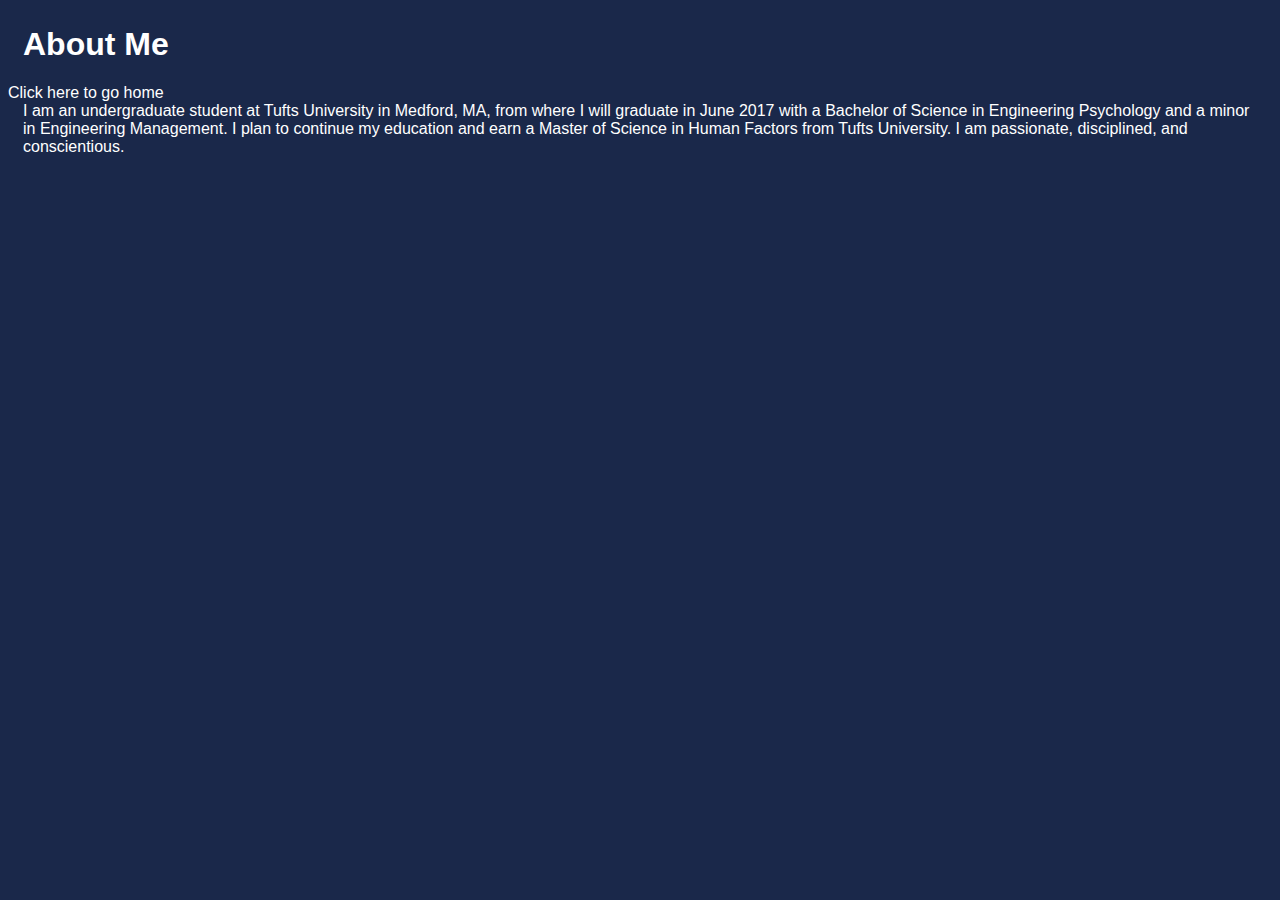
==== bio.html @ eefdd942 "Update bio.html" ====
<!doctype html>
<html>
	<head>
		<title>Resum&#233;</title>
		<link rel="stylesheet" type="text/css" href="css/style.css"> 
	</head>
	
	<body>
		<div class='header'>
			<h1>About Me</h1>
			<a href='index.html'>Click here to go home</a>
		</div>
		
		<p>I am an undergraduate student at Tufts University in Medford, MA, from where I will graduate in June 2017 with a Bachelor of Science in Engineering Psychology and a minor in Engineering Management.
			I plan to continue my education and earn a Master of Science in Human Factors from Tufts University.
			I am passionate, disciplined, and conscientious.</p>

	</body>
	
</html>
---- css/style.css ----
body {
	font-family: Helvetica;
	font-color: #FFFFFF;
	background-color: #1A284A;
}

h1, h2, h3, h4, p {
	margin-top: 0;
	padding-right: 15px;
	padding-left: 15px; 
	color: #FFFFFF;
}

li {

	list-style: square;
	color: #FFFFFF;
}

a:link {
	color:#E1F0FF;
	text-decoration: none; 
}

a:visited {
	color:#9AD1FF;
	text-decoration: none; 
}

.header {
	display: inline;
	margin-left: 2%;
}

.header a {
	color:#FFF;
}


#Headshot {
	float:right;
	margin-right: 10%;
}
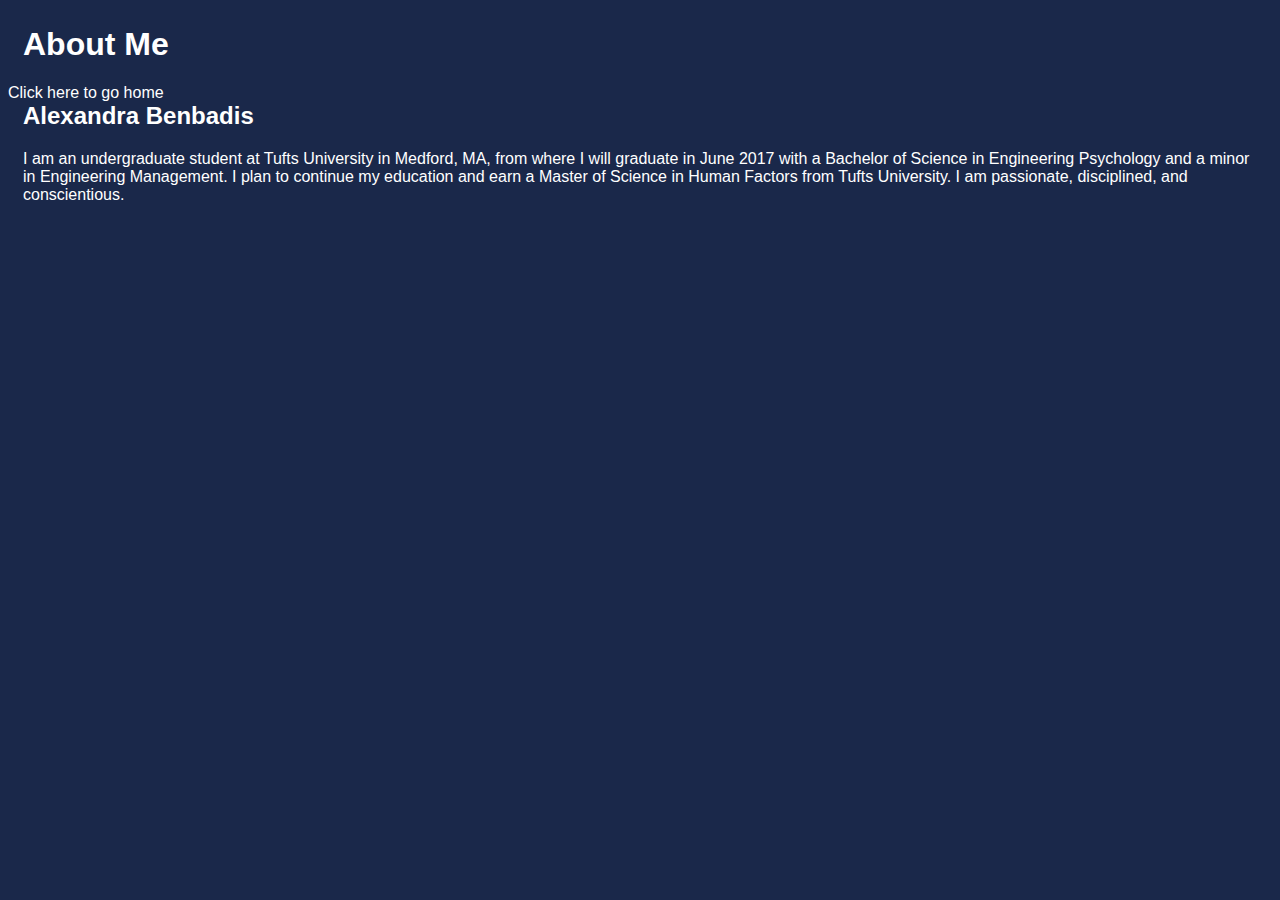
==== commit 2c87db4f: "Update bio.html" ====
--- a/bio.html
+++ b/bio.html
@@ -1,7 +1,7 @@
 <!doctype html>
 <html>
 	<head>
-		<title>Resum&#233;</title>
+		<title>About Me</title>
 		<link rel="stylesheet" type="text/css" href="css/style.css"> 
 	</head>
 	
@@ -11,6 +11,8 @@
 			<a href='index.html'>Click here to go home</a>
 		</div>
 		
+		<h2>Alexandra Benbadis</h2>
+		
 		<p>I am an undergraduate student at Tufts University in Medford, MA, from where I will graduate in June 2017 with a Bachelor of Science in Engineering Psychology and a minor in Engineering Management.
 			I plan to continue my education and earn a Master of Science in Human Factors from Tufts University.
 			I am passionate, disciplined, and conscientious.</p>
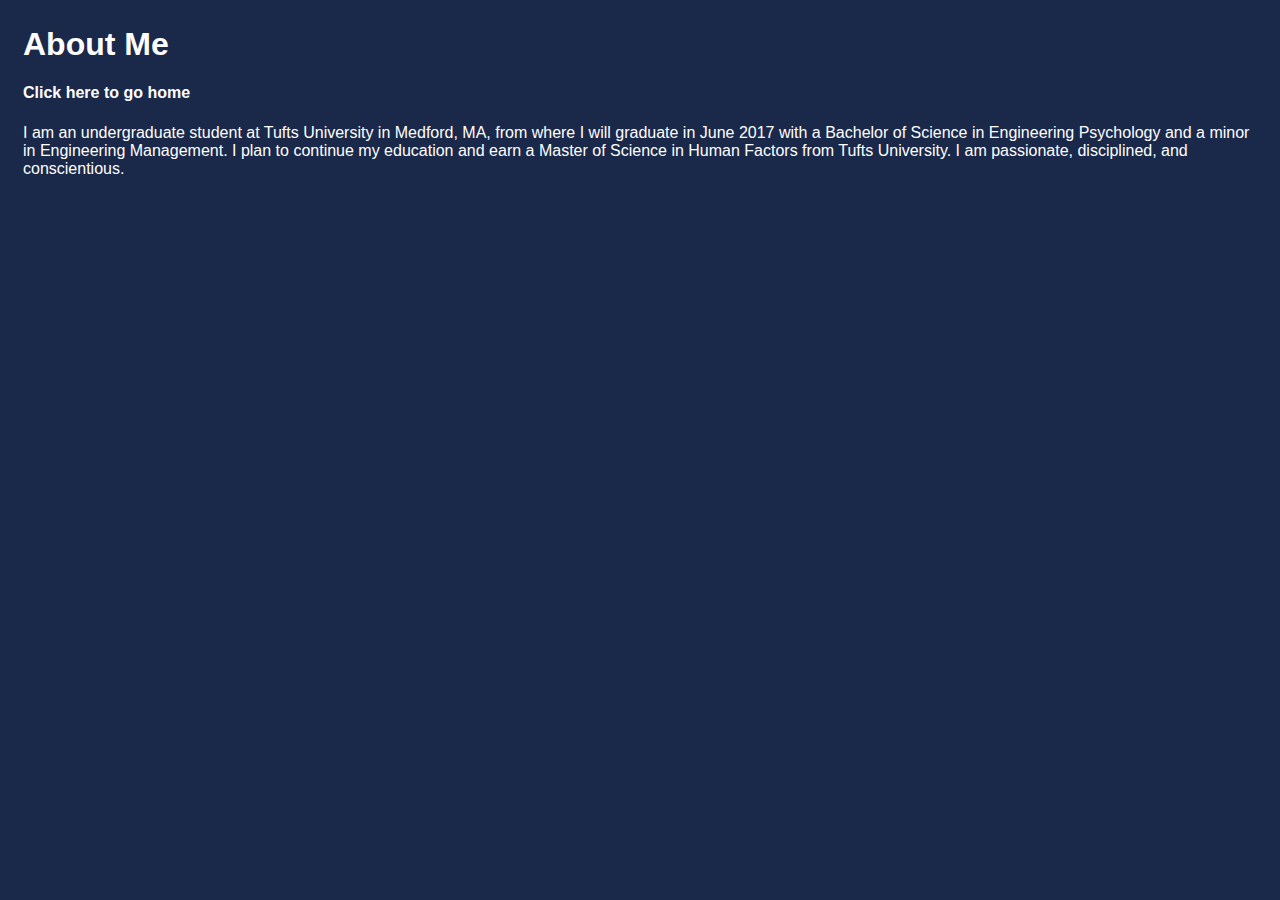
==== commit 73bea338: "Update bio.html" ====
--- a/bio.html
+++ b/bio.html
@@ -8,10 +8,9 @@
 	<body>
 		<div class='header'>
 			<h1>About Me</h1>
-			<a href='index.html'>Click here to go home</a>
+			<h4><a href='index.html'>Click here to go home</a></h4>
 		</div>
 		
-		<h2>Alexandra Benbadis</h2>
 		
 		<p>I am an undergraduate student at Tufts University in Medford, MA, from where I will graduate in June 2017 with a Bachelor of Science in Engineering Psychology and a minor in Engineering Management.
 			I plan to continue my education and earn a Master of Science in Human Factors from Tufts University.
--- a/css/style.css
+++ b/css/style.css
@@ -4,11 +4,18 @@
 	background-color: #1A284A;
 }
 
-h1, h2, h3, h4, p {
+h1, h2, h3, p {
 	margin-top: 0;
 	padding-right: 15px;
 	padding-left: 15px; 
 	color: #FFFFFF;
+}
+
+h4{
+	margin-top: 0;
+	padding-right: 15px;
+	padding-left: 15px; 
+	color: #C6E2FF;
 }
 
 li {
@@ -18,7 +25,7 @@
 }
 
 a:link {
-	color:#E1F0FF;
+	color:#C6E2FF;
 	text-decoration: none; 
 }
 
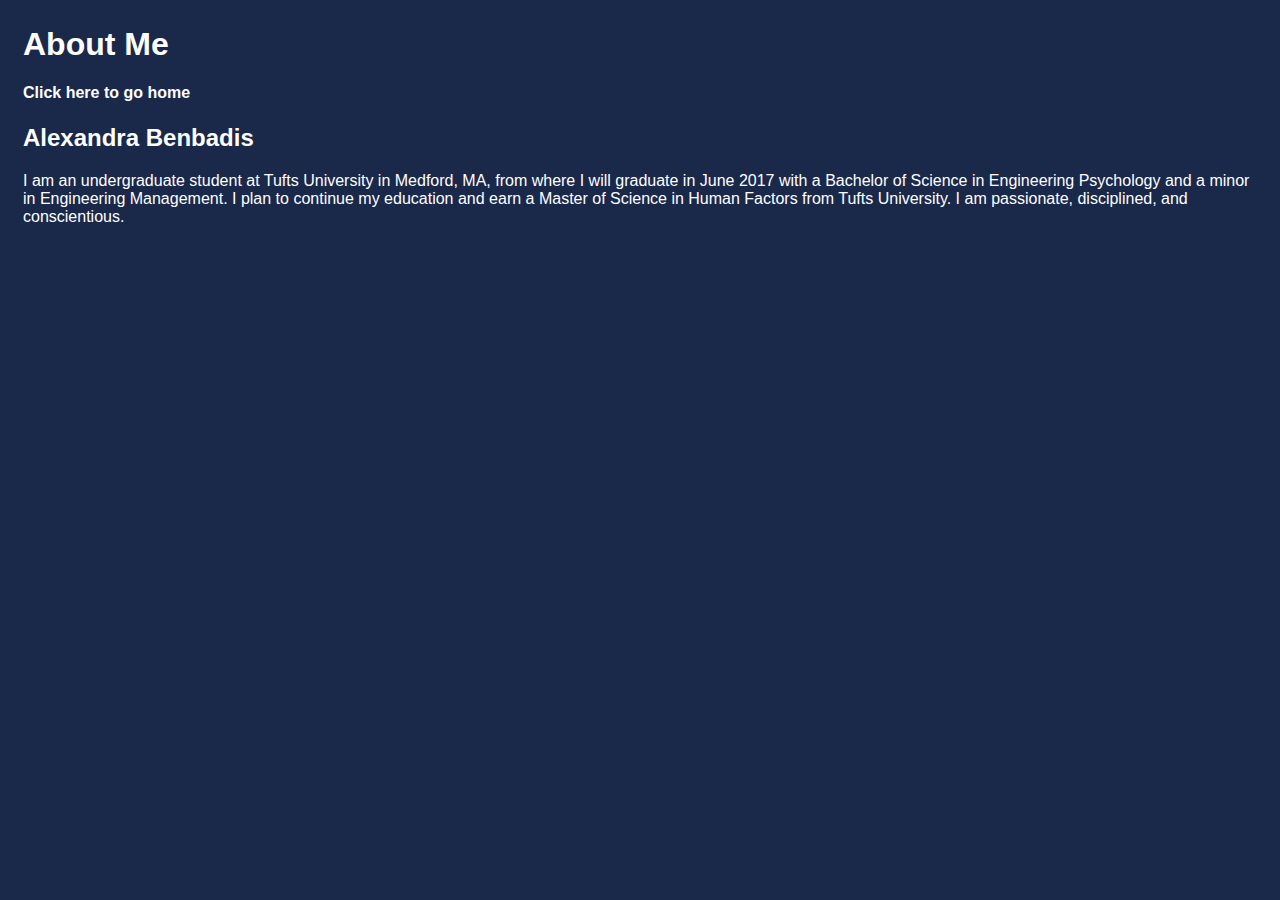
==== commit 672fd403: "Update bio.html" ====
--- a/bio.html
+++ b/bio.html
@@ -9,6 +9,7 @@
 		<div class='header'>
 			<h1>About Me</h1>
 			<h4><a href='index.html'>Click here to go home</a></h4>
+			<h2>Alexandra Benbadis</h2>
 		</div>
 		
 		
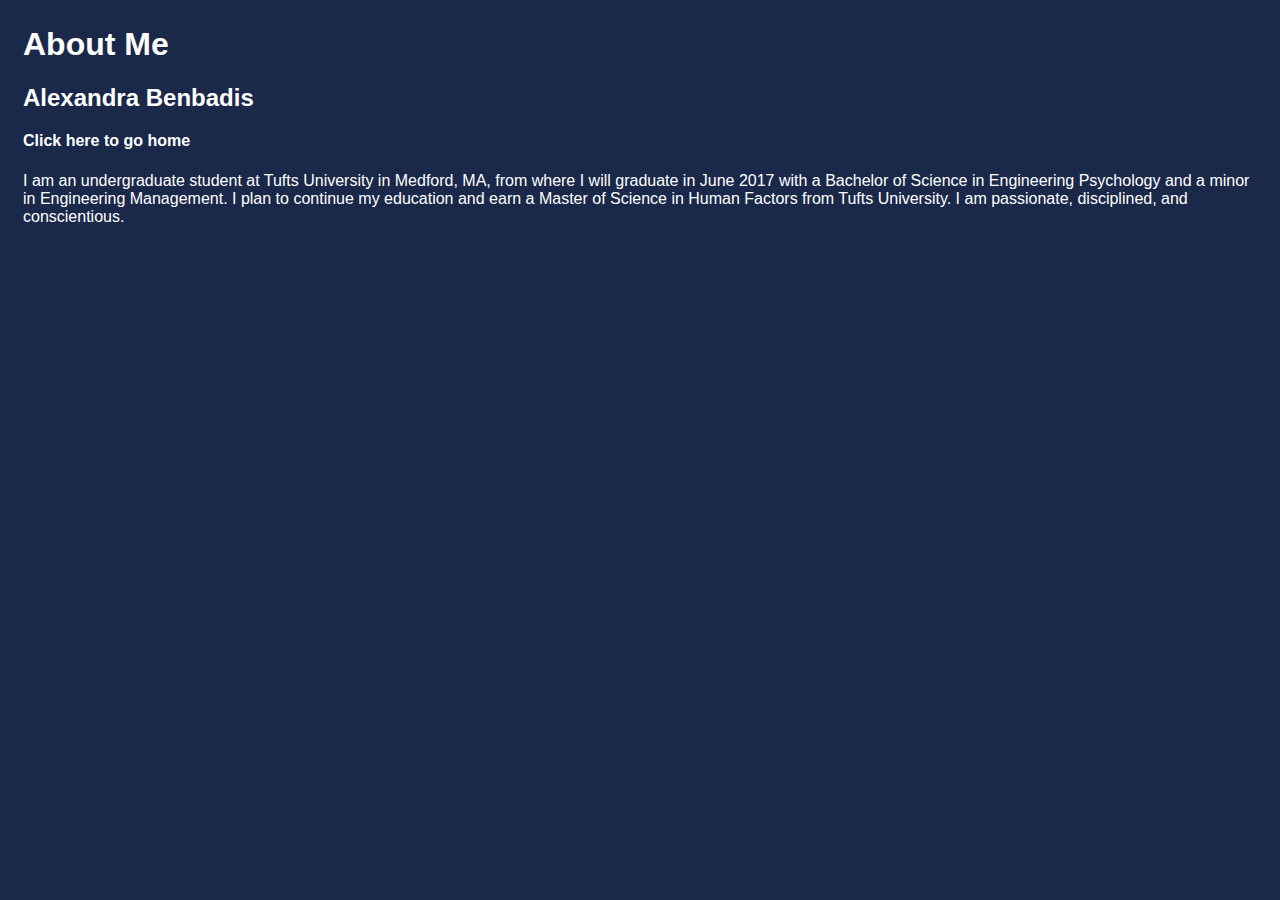
==== commit c8dfb0b3: "Update bio.html" ====
--- a/bio.html
+++ b/bio.html
@@ -8,8 +8,8 @@
 	<body>
 		<div class='header'>
 			<h1>About Me</h1>
+			<h2>Alexandra Benbadis</h2>
 			<h4><a href='index.html'>Click here to go home</a></h4>
-			<h2>Alexandra Benbadis</h2>
 		</div>
 		
 		
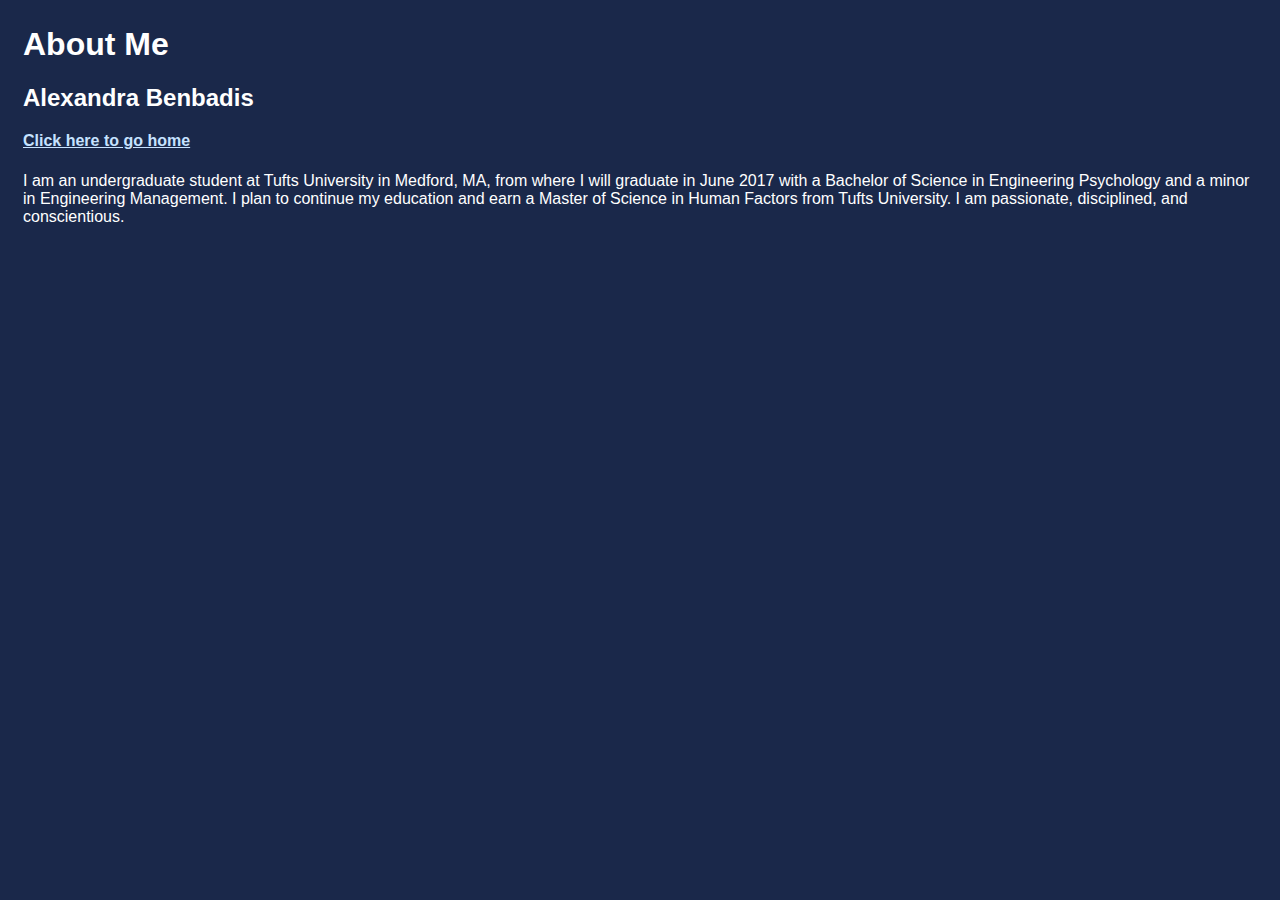
==== commit 91b9d50a: "Update bio.html" ====
--- a/bio.html
+++ b/bio.html
@@ -9,9 +9,9 @@
 		<div class='header'>
 			<h1>About Me</h1>
 			<h2>Alexandra Benbadis</h2>
-			<h4><a href='index.html'>Click here to go home</a></h4>
 		</div>
 		
+		<h4><a href='index.html'>Click here to go home</a></h4>
 		
 		<p>I am an undergraduate student at Tufts University in Medford, MA, from where I will graduate in June 2017 with a Bachelor of Science in Engineering Psychology and a minor in Engineering Management.
 			I plan to continue my education and earn a Master of Science in Human Factors from Tufts University.
--- a/css/style.css
+++ b/css/style.css
@@ -1,6 +1,6 @@
 body {
 	font-family: Helvetica;
-	font-color: #FFFFFF;
+	color: #FFFFFF;
 	background-color: #1A284A;
 }
 
@@ -11,7 +11,7 @@
 	color: #FFFFFF;
 }
 
-h4{
+h4 {
 	margin-top: 0;
 	padding-right: 15px;
 	padding-left: 15px; 
@@ -26,12 +26,10 @@
 
 a:link {
 	color:#C6E2FF;
-	text-decoration: none; 
 }
 
 a:visited {
-	color:#9AD1FF;
-	text-decoration: none; 
+	color:#7CC5D7;
 }
 
 .header {
